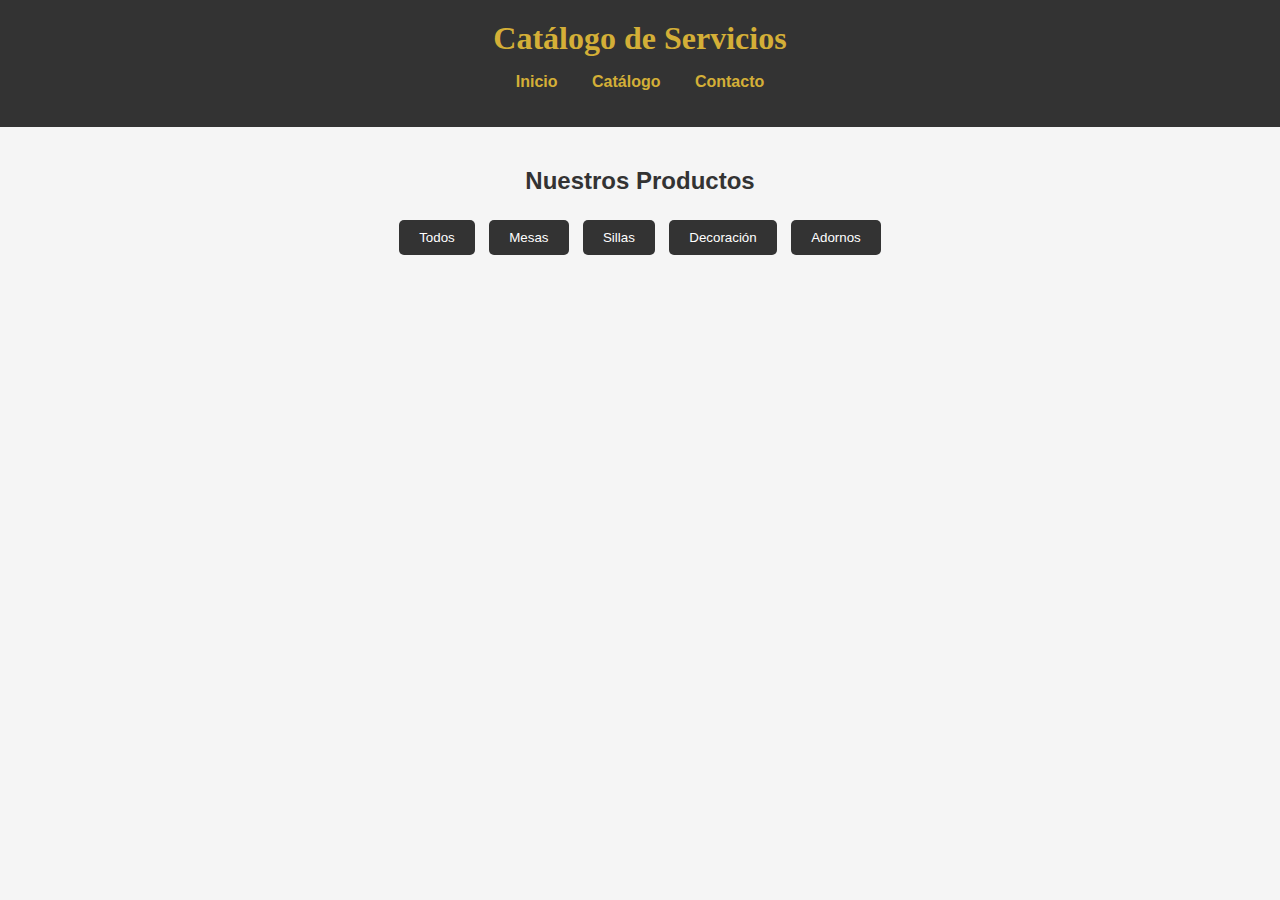
==== catalogo.html @ 236f1d0d "Add files via upload" ====
<!DOCTYPE html>
<html lang="es">
<head>
    <meta charset="UTF-8">
    <meta name="viewport" content="width=device-width, initial-scale=1.0">
    <title>Catálogo - Eventos de Fiestas</title>
    <link rel="stylesheet" href="styles.css">
    <script defer src="script.js"></script>
</head>
<body>
    <header>
        <h1>Catálogo de Servicios</h1>
        <nav>
            <ul>
                <li><a href="index.html">Inicio</a></li>
                <li><a href="catalogo.html">Catálogo</a></li>
                <li><a href="contacto.html">Contacto</a></li>
            </ul>
        </nav>
    </header>
    <main>
        <section id="catalogo">
            <h2>Nuestros Productos</h2>
            <div class="filtros">
                <button onclick="filtrarProductos('todos')">Todos</button>
                <button onclick="filtrarProductos('mesas')">Mesas</button>
                <button onclick="filtrarProductos('sillas')">Sillas</button>
                <button onclick="filtrarProductos('decoracion')">Decoración</button>
                <button onclick="filtrarProductos('adornos')">Adornos</button>
            </div>
            <div class="productos">
                <div class="producto mesas">
                    <img src="mesa.jpg" alt="Mesa 1">
                    <h3>Mesa 1</h3>
                    <p>$50</p>
                </div>
                <div class="producto mesas">
                    <img src="mesa2.jpg" alt="Mesa 2">
                    <h3>Mesa 2</h3>
                    <p>$75</p>
                </div>
                <div class="producto sillas">
                    <img src="Sila.jpg" alt="Silla 1">
                    <h3>Silla 1</h3>
                    <p>$100</p>
                </div>
                <div class="producto sillas">
                    <img src="sila2.jpg" alt="Silla 2">
                    <h3>Silla 2</h3>
                    <p>$120</p>
                </div>
                <div class="producto decoracion">
                    <img src="decoracion.jpg" alt="Decoración 1">
                    <h3>Decoración 1</h3>
                    <p>$200</p>
                </div>
                <div class="producto adornos">
                    <img src="adornos.jpg" alt="Adorno 1">
                    <h3>Adorno 1</h3>
                    <p>$250</p>
                </div>
            </div>
        </section>
    </main>
</body>
</html>
---- styles.css ----
body {
    font-family: Arial, sans-serif;
    margin: 0;
    padding: 0;
    background-color: #f4f4f4;
}

header {
    background-color: #333;
    color: white;
    padding: 10px 0;
    text-align: center;
}

nav ul {
    list-style-type: none;
    padding: 0;
}

nav ul li {
    display: inline;
    margin: 0 10px;
}

nav ul li a {
    color: white;
    text-decoration: none;
}

main {
    padding: 20px;
    text-align: center;
}

footer {
    background-color: #333;
    color: white;
    text-align: center;
    padding: 10px 0;
    position: fixed;
    bottom: 0;
    width: 100%;
}

form {
    display: flex;
    flex-direction: column;
    align-items: center;
}

form label {
    margin: 10px 0 5px;
}

form input, form textarea {
    padding: 10px;
    width: 80%;
    margin-bottom: 10px;
}

form button {
    padding: 10px 20px;
    background-color: #333;
    color: white;
    border: none;
    cursor: pointer;
}
/* Mantén los estilos anteriores y agrega lo siguiente */
.servicio {
    text-align: center;
    margin-bottom: 20px;
}

.servicio img {
    max-width: 100%;
    height: auto;
    border-radius: 8px;
}

.servicio h3 {
    margin: 10px 0 5px;
    font-size: 1.5em;
}

.servicio p {
    margin: 0 10px;
}
body {
    font-family: Arial, sans-serif;
    margin: 0;
    padding: 0;
    background-color: #f7cac9; /* Color palo rosa */
}

header {
    background-color: #333;
    color: white;
    padding: 10px 0;
    text-align: center;
}

nav ul {
    list-style-type: none;
    padding: 0;
}

nav ul li {
    display: inline;
    margin: 0 10px;
}

nav ul li a {
    color: white;
    text-decoration: none;
}

main {
    padding: 20px;
    text-align: center;
}

.portada-content {
    display: flex;
    align-items: center;
    justify-content: center;
}

.portada-imagen {
    width: 40%;
    border-radius: 8px;
    margin-right: 20px;
}

.portada-comentario {
    width: 50%;
    text-align: left;
}

.portada-comentario h2 {
    margin-bottom: 10px;
    font-size: 2em;
}

.portada-comentario p {
    font-size: 1.2em;
}

footer {
    background-color: #333;
    color: white;
    text-align: center;
    padding: 10px 0;
    position: fixed;
    bottom: 0;
    width: 100%;
}body {
    font-family: Arial, sans-serif;
    margin: 0;
    padding: 0;
    background-color: #f4f4f4;
}

header {
    background-color: #333;
    color: white;
    padding: 10px 0;
    text-align: center;
}

nav ul {
    list-style-type: none;
    padding: 0;
}

nav ul li {
    display: inline;
    margin: 0 10px;
}

nav ul li a {
    color: white;
    text-decoration: none;
}

main {
    padding: 20px;
    text-align: center;
}

#catalogo {
    margin: 20px auto;
}

.productos {
    display: flex;
    flex-wrap: wrap;
    justify-content: space-around;
}

.producto {
    flex: 0 1 calc(33.333% - 20px);
    margin: 10px;
    box-sizing: border-box;
}

.producto img {
    max-width: 100%;
    border-radius: 8px;
}

.producto h3 {
    margin: 10px 0 5px;
    font-size: 1.2em;
}

.producto p {
    font-size: 1em;
    color: #555;
}

footer {
    background-color: #333;
    color: white;
    text-align: center;
    padding: 10px 0;
    position: fixed;
    bottom: 0;
    width: 100%;
}

body {
    font-family: Arial, sans-serif;
    margin: 0;
    padding: 0;
    background-color: #f4f4f4;
}

header {
    background-color: #333;
    color: white;
    padding: 10px 0;
    text-align: center;
}

nav ul {
    list-style-type: none;
    padding: 0;
}

nav ul li {
    display: inline;
    margin: 0 10px;
}

nav ul li a {
    color: white;
    text-decoration: none;
}

main {
    padding: 20px;
    text-align: center;
}

#catalogo {
    margin: 20px auto;
}

.filtros {
    margin-bottom: 20px;
}

.filtros button {
    padding: 10px 20px;
    margin: 5px;
    background-color: #333;
    color: white;
    border: none;
    cursor: pointer;
    border-radius: 5px;
}

.filtros button:hover {
    background-color: #555;
}

.productos {
    display: flex;
    flex-wrap: wrap;
    justify-content: space-around;
}

.producto {
    flex: 0 1 calc(33.333% - 20px);
    margin: 10px;
    box-sizing: border-box;
    display: none; /* Ocultos por defecto */
}

.producto img {
    max-width: 100%;
    border-radius: 8px;
}

.producto h3 {
    margin: 10px 0 5px;
    font-size: 1.2em;
}

.producto p {
    font-size: 1em;
    color: #555;
}

footer {
    background-color: #333;
    color: white;
    text-align: center;
    padding: 10px 0;
    position: fixed;
    bottom: 0;
    width: 100%;
}

body {
    font-family: 'Raleway', sans-serif;
    margin: 0;
    padding: 0;
    background-color: #f5f5f5;
    color: #333;
}

header {
    background-color: #333;
    color: white;
    padding: 20px 0;
    text-align: center;
}

header h1 {
    font-family: 'Playfair Display', serif;
    font-size: 2.5em;
    margin: 0;
    color: #d4af37; /* Dorado elegante */
}

header h3 {
    font-family: 'Raleway', sans-serif;
    font-size: 1.2em;
    margin-top: 10px;
    color: #f5f5f5;
}

nav ul {
    list-style-type: none;
    padding: 0;
}

nav ul li {
    display: inline;
    margin: 0 15px;
}

nav ul li a {
    color: #d4af37;
    text-decoration: none;
    font-weight: bold;
}

nav ul li a:hover {
    color: #f5f5f5;
}

.portada-content {
    display: flex;
    align-items: center;
    justify-content: center;
    padding: 50px 0;
    background-color: #fafafa;
}

.portada-imagen {
    width: 30%;
    border-radius: 50%;
    box-shadow: 0 0 15px rgba(0, 0, 0, 0.1);
    margin-right: 40px;
}

.portada-comentario {
    max-width: 50%;
    text-align: left;
}

.portada-comentario h2 {
    font-family: 'Playfair Display', serif;
    font-size: 2em;
    color: #333;
}

.portada-comentario p {
    font-size: 1.2em;
    color: #666;
}

#servicios {
    padding: 50px 20px;
    background-color: #fff;
    text-align: center;
}

#servicios h2 {
    font-family: 'Playfair Display', serif;
    font-size: 2.5em;
    margin-bottom: 40px;
    color: #333;
}

.servicio {
    display: inline-block;
    width: 30%;
    margin: 20px;
    text-align: center;
}

.servicio img {
    width: 100%;
    border-radius: 8px;
    box-shadow: 0 0 15px rgba(0, 0, 0, 0.1);
    margin-bottom: 15px;
}

.servicio h3 {
    font-family: 'Raleway', sans-serif;
    font-size: 1.5em;
    margin-bottom: 10px;
    color: #333;
}

.servicio p {
    font-size: 1em;
    color: #777;
}

footer {
    background-color: #333;
    color: white;
    text-align: center;
    padding: 15px 0;
    font-size: 0.9em;
    position: fixed;
    bottom: 0;
    width: 100%;
}

body {
    font-family: Arial, sans-serif;
    margin: 0;
    padding: 0;
    background-color: #f5f5f5;
    color: #333;
}

header {
    background-color: #333;
    color: white;
    padding: 20px 0;
    text-align: center;
}

header h1 {
    font-size: 2em;
    margin: 0;
}

nav ul {
    list-style-type: none;
    padding: 0;
}

nav ul li {
    display: inline;
    margin: 0 15px;
}

nav ul li a {
    color: #d4af37;
    text-decoration: none;
    font-weight: bold;
}

nav ul li a:hover {
    color: #f5f5f5;
}

main {
    padding: 20px;
}

#contacto {
    max-width: 1000px;
    margin: 0 auto;
}

.contacto-contenido {
    display: flex;
    justify-content: space-between;
    align-items: flex-start;
    margin-top: 20px;
}

.contacto-info {
    flex: 1;
    margin-right: 40px;
}

.contacto-info h3 {
    font-size: 1.8em;
    margin-bottom: 20px;
    color: #333;
}

.contacto-info p {
    font-size: 1.1em;
    margin: 10px 0;
}

.contacto-formulario {
    flex: 1;
    background-color: #fff;
    padding: 20px;
    border-radius: 8px;
    box-shadow: 0 0 10px rgba(0, 0, 0, 0.1);
}

.contacto-formulario form {
    display: flex;
    flex-direction: column;
}

.contacto-formulario label {
    margin-bottom: 10px;
    font-weight: bold;
}

.contacto-formulario input, .contacto-formulario textarea {
    padding: 10px;
    margin-bottom: 20px;
    border-radius: 5px;
    border: 1px solid #ccc;
}

.contacto-formulario button {
    padding: 10px 20px;
    background-color: #333;
    color: white;
    border: none;
    cursor: pointer;
    border-radius: 5px;
}

.contacto-formulario button:hover {
    background-color: #555;
}
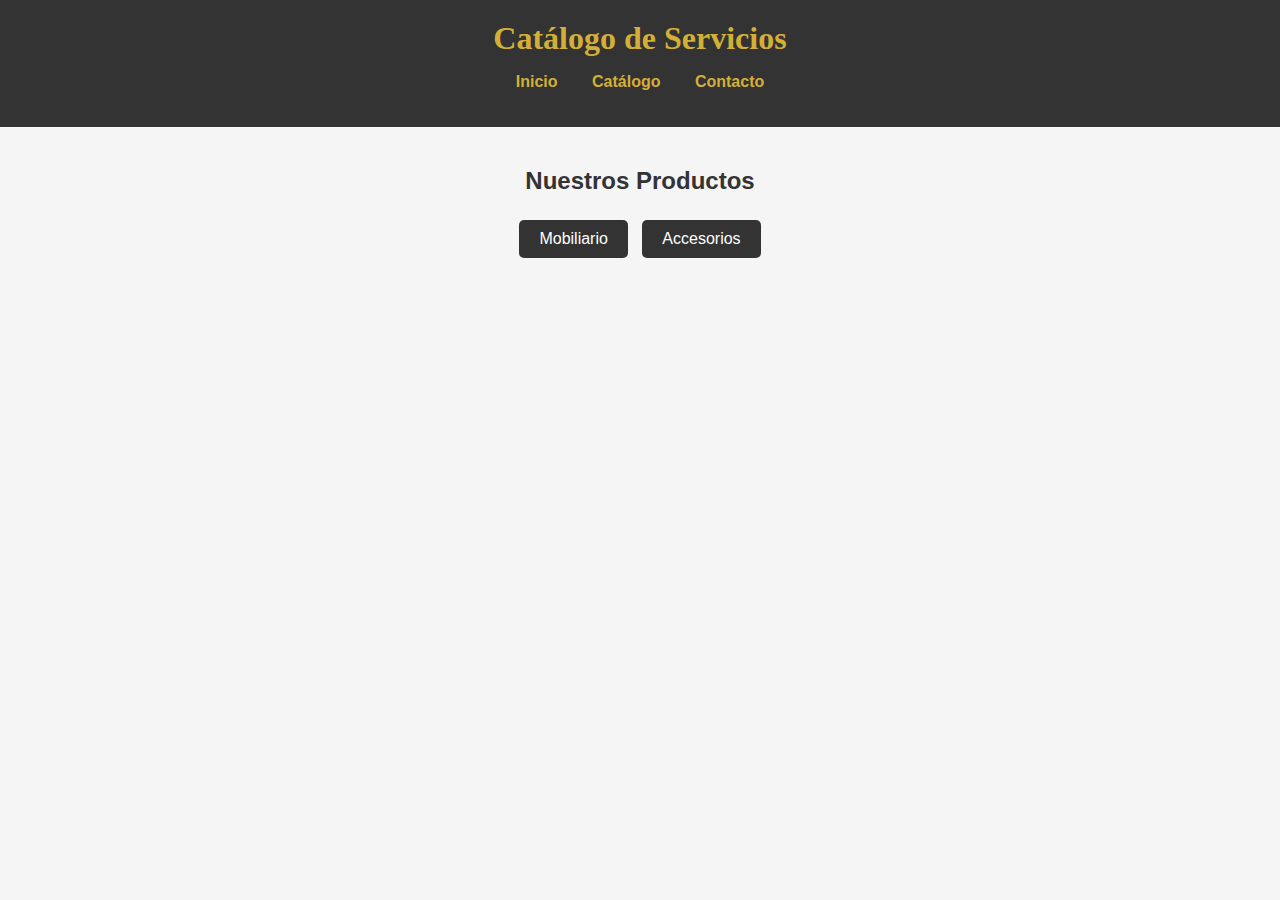
==== commit cebb9612: "Add files via upload" ====
--- a/catalogo.html
+++ b/catalogo.html
@@ -21,43 +21,172 @@
     <main>
         <section id="catalogo">
             <h2>Nuestros Productos</h2>
-            <div class="filtros">
-                <button onclick="filtrarProductos('todos')">Todos</button>
-                <button onclick="filtrarProductos('mesas')">Mesas</button>
-                <button onclick="filtrarProductos('sillas')">Sillas</button>
-                <button onclick="filtrarProductos('decoracion')">Decoración</button>
-                <button onclick="filtrarProductos('adornos')">Adornos</button>
+            <div class="filtros-principales">
+                <button onclick="filtrarProductos('mobiliario')">Mobiliario</button>
+                <button onclick="filtrarProductos('accesorios')">Accesorios</button>
             </div>
             <div class="productos">
-                <div class="producto mesas">
-                    <img src="mesa.jpg" alt="Mesa 1">
-                    <h3>Mesa 1</h3>
-                    <p>$50</p>
+                <div class="producto mobiliario">
+                    <img src="Silla_chiavari.jpg" alt="Mesa 1">
+                    <h3>Silla Chiavari Gold</h3>
+                    <p>Material: Metal</p>
+                    <p>Color de producto: Dorado</p>
+                    <p>Color del cojin: Blanco</p>
+                    <p>Precio: Q 10.00 c/u</p>
                 </div>
-                <div class="producto mesas">
-                    <img src="mesa2.jpg" alt="Mesa 2">
-                    <h3>Mesa 2</h3>
-                    <p>$75</p>
+                <div class="producto mobiliario">
+                    <img src="Silla_sphinx.jpg" alt="Mesa 2">
+                    <h3>Silla Sphinx</h3>
+                    <p>Material: Madera</p>
+                    <p>Color del cojin: Blanco</p>
+                    <p>Precio: Q 15.00 c/u</p>
                 </div>
-                <div class="producto sillas">
-                    <img src="Sila.jpg" alt="Silla 1">
-                    <h3>Silla 1</h3>
-                    <p>$100</p>
+                <div class="producto mobiliario">
+                    <img src="Silla_Simone.jpg" alt="Silla 1">
+                    <h3>Silla Simone</h3>
+                    <p>Material: Metal</p>
+                    <p>Color del Cojín: Blanco</p>
+                    <p>Precio: Q 20.00 c/u</p>
                 </div>
-                <div class="producto sillas">
-                    <img src="sila2.jpg" alt="Silla 2">
-                    <h3>Silla 2</h3>
-                    <p>$120</p>
+                <div class="producto mobiliario">
+                    <img src="Silla_bow.jpg" alt="Silla 2">
+                    <h3>Silla Bow</h3>
+                    <p>Material: Metal</p>
+                    <p>Color de producto: Dorado</p>
+                    <p>Color del cojin: Blanco</p>
+                    <p>Precio: Q 15.00 c/u</p>
                 </div>
-                <div class="producto decoracion">
-                    <img src="decoracion.jpg" alt="Decoración 1">
-                    <h3>Decoración 1</h3>
-                    <p>$200</p>
+                <div class="producto mobiliario">
+                    <img src="Silla_luxury.jpg" alt="Silla 2">
+                    <h3>Silla Luxury</h3>
+                    <p>Material: Acero Inoxidable</p>
+                    <p>Color de producto: Blanco</p>
+                    <p>Precio: Q 18.00 c/u</p>
                 </div>
-                <div class="producto adornos">
-                    <img src="adornos.jpg" alt="Adorno 1">
-                    <h3>Adorno 1</h3>
-                    <p>$250</p>
+                <div class="producto mobiliario">
+                    <img src="Mesa_plegable.jpg" alt="Silla 2">
+                    <h3>Mesa rectangulas con patas plegables</h3>
+                    <p>Material: Metal</p>
+                    <p>Color de producto: Gris claro</p>
+                    <p>Medidas:   180 x 75 </p>
+                    <p>Precio: Q 10.00 c/u</p>
+                </div>
+                <div class="producto mobiliario">
+                    <img src="Mesa_redonda.jpg" alt="Silla 2">
+                    <h3>Mesa redonda</h3>
+                    <p>Material: Metal</p>
+                    <p>Color de producto: Gris claro</p>
+                    <p>Medidas:  </p>
+                    <p>Precio: Q 15.00 c/u</p>
+                </div>
+                <div class="producto mobiliario">
+                    <img src="Mesa_doIt.jpg" alt="Silla 2">
+                    <h3>Mesa grande estilo Do it</h3>
+                    <p>Material: Madera</p>
+                    <p>Color de producto: Gris claro</p>
+                    <p>Medidas:  </p>
+                    <p>Precio: Q 00.00 c/u</p>
+                </div>
+                <div class="producto mobiliario">
+                    <img src="Mantel.jpg" alt="Silla 2">
+                    <h3>Mantel redondo y rectangular</h3>
+                    <p>Material: algodon</p>
+                    <p>Color de producto: blanco</p>
+                    <p>Precio: Q 8.00 c/u</p>
+                </div>
+                <div class="producto mobiliario">
+                    <img src="Cubre_mantel.jpg" alt="Silla 2">
+                    <h3>Cubre Mantel redonde y rectacgular</h3>
+                    <p>Material: Tela Satinada </p>
+                    <p>Color de producto: Surtidos</p>
+                    <p>Precio: Q 4.00 c/u</p>
+                </div>
+                <div class="producto mobiliario">
+                    <img src="Silla_niño.jpg" alt="Silla 2">
+                    <h3>Silla para niños</h3>
+                    <p>Material: Plastico </p>
+                    <p>Color de producto: Surtidos</p>
+                    <p>Precio: Q 10.00 c/u</p>
+                </div>
+                <div class="producto mobiliario">
+                    <img src="Silla_niño2.jpg" alt="Silla 2">
+                    <h3>Silla para niños</h3>
+                    <p>Material: Madera y pvc </p>
+                    <p>Color de producto: Blanco y Negro</p>
+                    <p>Precio: Q 13.00 c/u</p>
+                </div>
+                <div class="producto mobiliario">
+                    <img src="silaroja.jpg" alt="Silla 2">
+                    <h3>Silla para niños</h3>
+                    <p>Material: plastico </p>
+                    <p>Color de producto: Rojo  y Verde </p>
+                    <p>Precio: Q 15.00 c/u</p>
+                </div>
+                <div class="producto mobiliario">
+                    <img src="Serviente.jpg" alt="Silla 2">
+                    <h3>Mesa serpiente</h3>
+                    <p>Material:  </p>
+                    <p>Color de producto: Blanco y Negro</p>
+                    <p>Precio: Q 30.00 c/u</p>
+                </div>
+                <div class="producto mobiliario">
+                    <img src="Rectangular.jpg" alt="Silla 2">
+                    <h3>Mesa Rectangular de Madera</h3>
+                    <p>Material: Madera y pvc </p>
+                    <p>Color de producto: Blanco y Negro</p>
+                    <p>Precio: Q 25.00 c/u</p>
+                </div>
+                <div class="producto mobiliario">
+                    <img src="Rectangular22.jpg" alt="Silla 2">
+                    <h3>Mesa rectangular</h3>
+                    <p>Material: Madera y pvc </p>
+                    <p>Color de producto: Blanco y Negro</p>
+                    <p>Precio: Q 30.00 c/u</p>
+                </div>
+              
+                
+
+
+
+                <div class="producto accesorios">
+                    <img src="Mesa_lycra.jpg" alt="Silla 2">
+                    <h3>Mesa coctelera con Lycra</h3>
+                    <p>Color de producto: Negro y Dorado</p>
+                    <p>Precio: Q 20.00 c/u</p>
+                </div>
+                <div class="producto accesorios">
+                    <img src="Centro_demsa.jpg" alt="Silla 2">
+                    <h3>Centro de mesas</h3>
+                    <p>Material: Metal</p>
+                    <p>Color de producto: Acero inoxidable y oro </p>
+                    <p>Precio: Q 4.00 c/u</p>
+                </div>
+                <div class="producto accesorios">
+                    <img src="Cilindros_decorativos.jpg" alt="Silla 2">
+                    <h3>Mesa de cilindros decorativos</h3>
+                    <p>Material: Madera </p>
+                    <p>Precio: Q 30.00 3 c/u</p>
+                </div>
+                <div class="producto accesorios">
+                    <img src="Carreta de regalos.jpg" alt="Silla 2">
+                    <h3>Carreta de regalos</h3>
+                    <p>Material: Madera </p>
+                    <p>Color de producto: Cafe</p>
+                    <p>Precio: Q 70.00 c/u</p>
+                </div>
+                <div class="producto accesorios">
+                    <img src="Carreta de regalos2.jpg" alt="Silla 2">
+                    <h3>Carreta de regalos</h3>
+                    <p>Material: Madera </p>
+                    <p>Color de producto: Blanco</p>
+                    <p>Precio: Q 150.00 c/u</p>
+                </div>
+                <div class="producto accesorios">
+                    <img src="Sillon_eventos.jpg" alt="Silla 2">
+                    <h3>Sillon para Eventos</h3>
+                    <p>Material: Madera </p>
+                    <p>Color de producto: Blanco con Guirnaldas</p>
+                    <p>Precio: Q 200.00 c/u</p>
                 </div>
             </div>
         </section>
--- a/styles.css
+++ b/styles.css
@@ -561,3 +561,100 @@
 .contacto-formulario button:hover {
     background-color: #555;
 }
+
+body {
+    font-family: Arial, sans-serif;
+    margin: 0;
+    padding: 0;
+    background-color: #f5f5f5;
+    color: #333;
+}
+
+header {
+    background-color: #333;
+    color: white;
+    padding: 20px 0;
+    text-align: center;
+}
+
+header h1 {
+    font-size: 2em;
+    margin: 0;
+}
+
+nav ul {
+    list-style-type: none;
+    padding: 0;
+}
+
+nav ul li {
+    display: inline;
+    margin: 0 15px;
+}
+
+nav ul li a {
+    color: #d4af37;
+    text-decoration: none;
+    font-weight: bold;
+}
+
+nav ul li a:hover {
+    color: #f5f5f5;
+}
+
+main {
+    padding: 20px;
+    text-align: center;
+}
+
+#catalogo {
+    max-width: 1000px;
+    margin: 0 auto;
+}
+
+.filtros-principales, .filtros-secundarios {
+    margin-bottom: 20px;
+}
+
+.filtros-principales button, .filtros-secundarios button {
+    padding: 10px 20px;
+    margin: 5px;
+    background-color: #333;
+    color: white;
+    border: none;
+    cursor: pointer;
+    border-radius: 5px;
+    font-size: 1em;
+    transition: background-color 0.3s;
+}
+
+.filtros-principales button:hover, .filtros-secundarios button:hover {
+    background-color: #555;
+}
+
+.productos {
+    display: flex;
+    flex-wrap: wrap;
+    justify-content: space-around;
+}
+
+.producto {
+    flex: 0 1 calc(33.333% - 20px);
+    margin: 10px;
+    box-sizing: border-box;
+}
+
+.producto img {
+    max-width: 100%;
+    border-radius: 8px;
+}
+
+.producto h3 {
+    margin: 10px 0 5px;
+    font-size: 1.2em;
+}
+
+.producto p {
+    font-size: 1em;
+    color: #555;
+}
